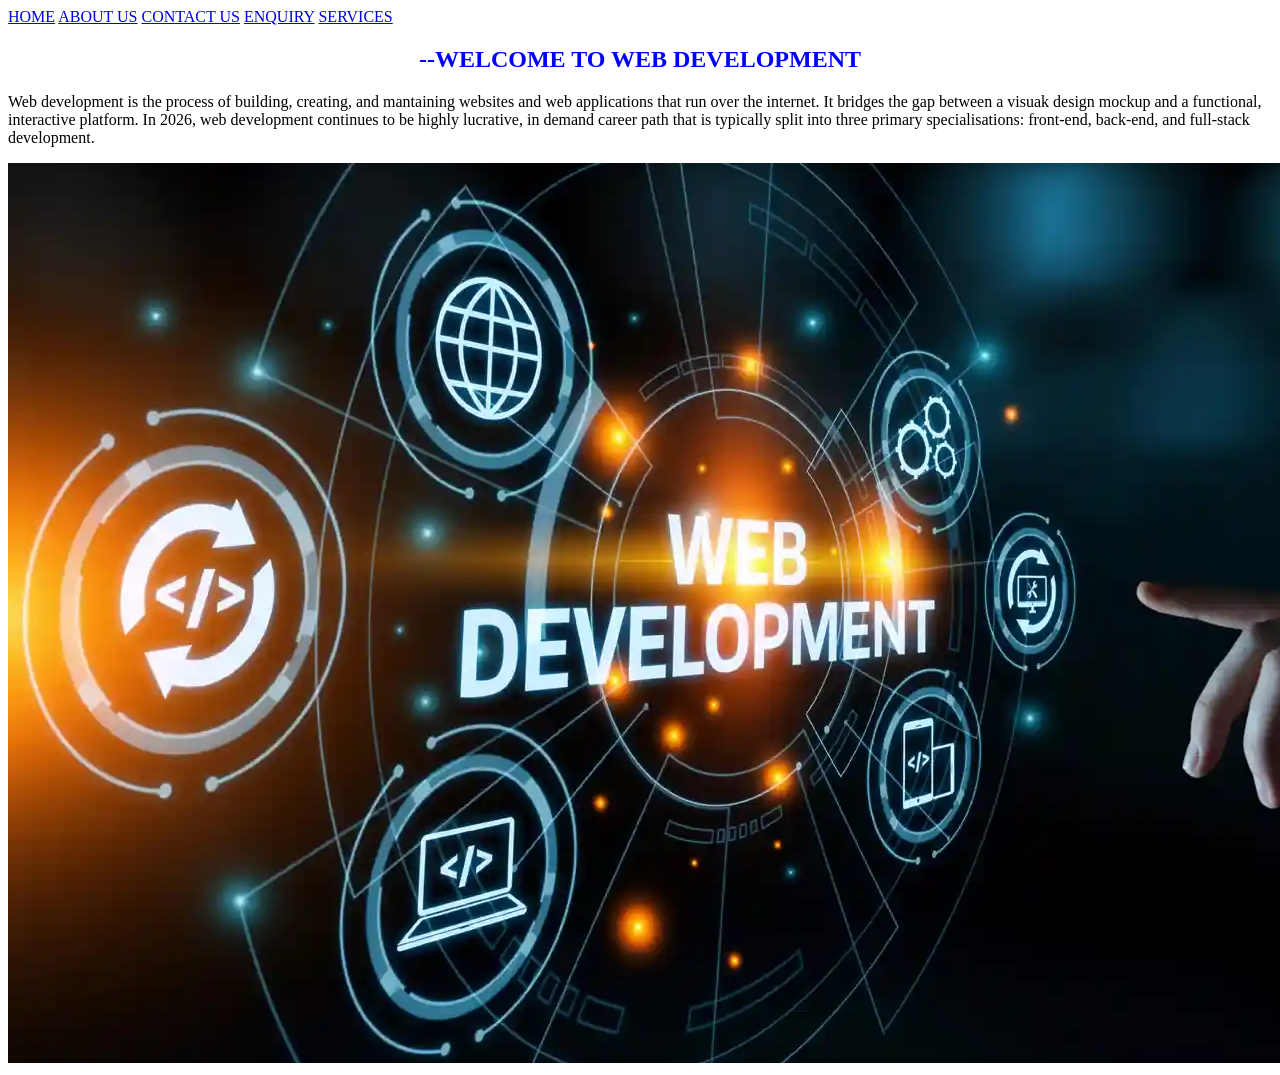
==== index.html @ 3b759fe5 "Complete website files and assets" ====
<!DOCTYPE html>
<html lang="en">
<head>
    <meta charset="UTF-8">
    <meta name="viewport" content="width=device-width, initial-scale=1.0">
    <title>WEB DEVELOPMENT | HOME</title>
</head>
<body
    <header>
        <!--Logo goes here-->
        <!--Navigation links-->
        <nav>
            <a href="#">HOME</a>
            <a href="#">ABOUT US</a>
            <a href="#">CONTACT US</a>
            <a href="#">ENQUIRY</a>
            <a href="#">SERVICES</a>
        </nav>
    </header>
    <!--Main section-->
    <main>
        <!--First Section-->
        <section>
            <!--Welcome message-->
            <h1 style="color: blue; text-align: center;">--WELCOME TO WEB DEVELOPMENT</h1>
            <!--Website description paragraph-->
            <p>Web development is the process of building, creating, and mantaining websites and web applications that run over the internet.
                It bridges the gap between a visuak design mockup and a functional, interactive platform.
                In 2026, web development continues to be highly lucrative,
                in demand career path that is typically split into three primary specialisations:
                front-end, back-end, and full-stack development.</p>
            <!--Insert an image-->
            <img src="./assets/images/web_development_image.webp"100%" height="100%" alt="Main image">
        </section>
        <!--Footer Section-->
        <footer>

        </footer>
    </main>
</body>
</html>
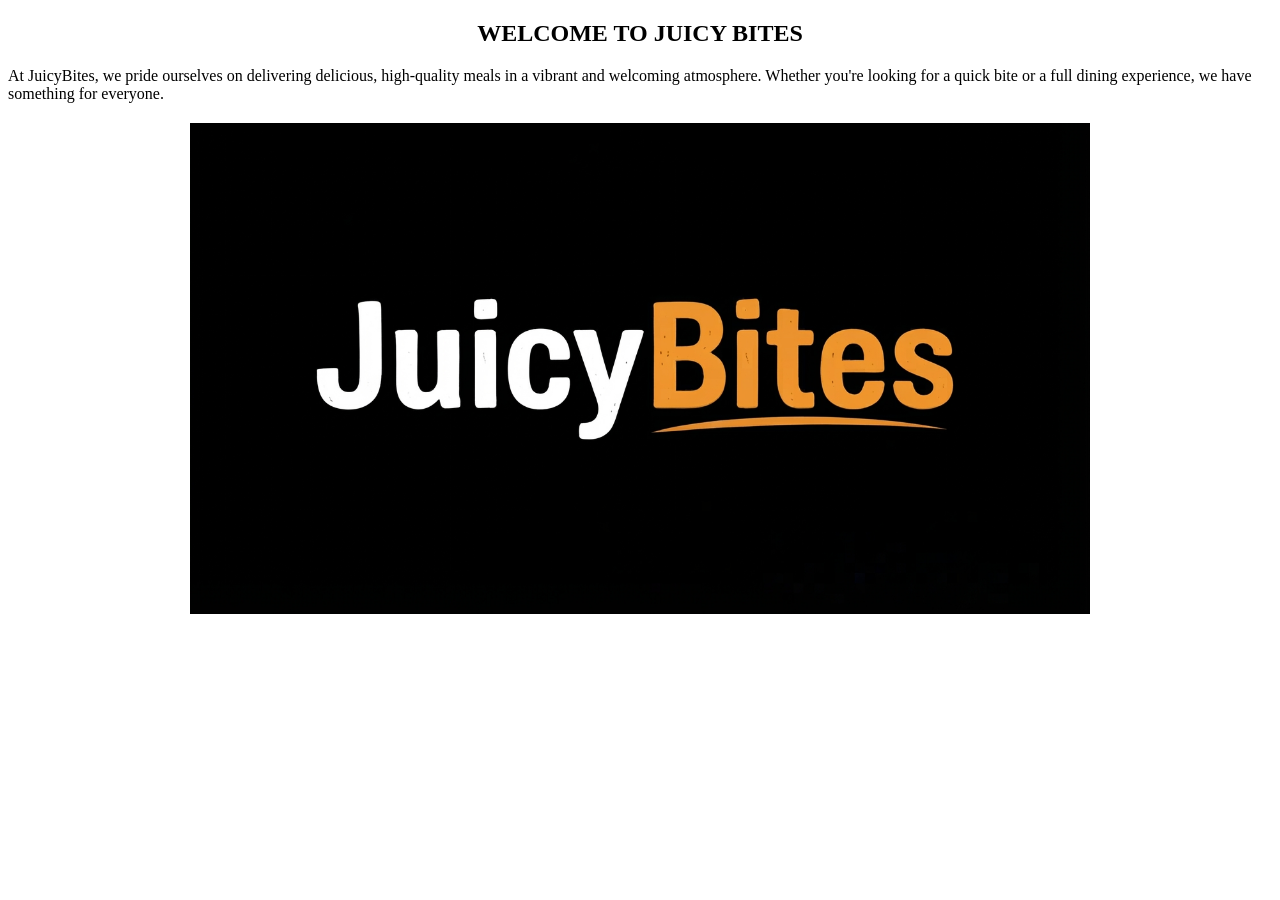
==== commit 0c4681c1: "Update website pages" ====
--- a/index.html
+++ b/index.html
@@ -3,18 +3,18 @@
 <head>
     <meta charset="UTF-8">
     <meta name="viewport" content="width=device-width, initial-scale=1.0">
-    <title>WEB DEVELOPMENT | HOME</title>
+    <title>JuicyBites | HOME</title>
 </head>
 <body
     <header>
-        <!--Logo goes here-->
-        <!--Navigation links-->
+        <!-- The Logo goes here
+        <!--The Navigation goes here
         <nav>
-            <a href="#">HOME</a>
-            <a href="#">ABOUT US</a>
-            <a href="#">CONTACT US</a>
-            <a href="#">ENQUIRY</a>
-            <a href="#">SERVICES</a>
+            <a href="index.html">HOME</a>
+            <a href="about.html">ABOUT US</a>
+            <a href="contact.html">CONTACT US</a>
+            <a href="enquiry.html">ENQUIRY</a>
+            <a href="menu.html">SERVICES</a>
         </nav>
     </header>
     <!--Main section-->
@@ -22,15 +22,11 @@
         <!--First Section-->
         <section>
             <!--Welcome message-->
-            <h1 style="color: blue; text-align: center;">--WELCOME TO WEB DEVELOPMENT</h1>
+            <h1 style="color: black; text-align: center;">WELCOME TO JUICY BITES</h1>
             <!--Website description paragraph-->
-            <p>Web development is the process of building, creating, and mantaining websites and web applications that run over the internet.
-                It bridges the gap between a visuak design mockup and a functional, interactive platform.
-                In 2026, web development continues to be highly lucrative,
-                in demand career path that is typically split into three primary specialisations:
-                front-end, back-end, and full-stack development.</p>
+            <p>At JuicyBites, we pride ourselves on delivering delicious, high-quality meals in a vibrant and welcoming atmosphere. Whether you're looking for a quick bite or a full dining experience, we have something for everyone.</p>
             <!--Insert an image-->
-            <img src="./assets/images/web_development_image.webp"100%" height="100%" alt="Main image">
+            <img src="./assets/images/Logo.jpg" style="display: block; width: 900px; max-width: 100%; height: auto; margin: 20px auto;" alt="Main image">
         </section>
         <!--Footer Section-->
         <footer>
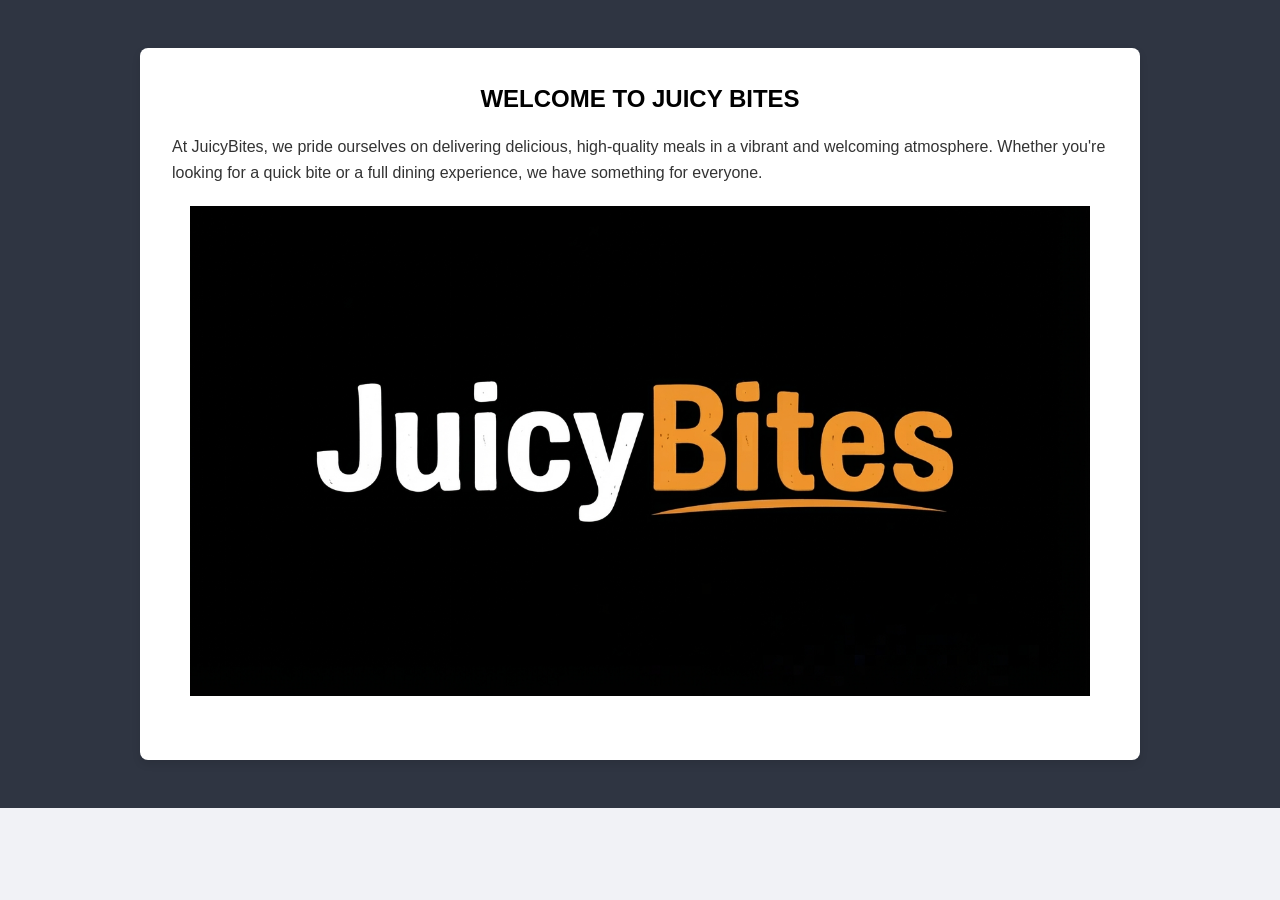
==== commit 74e2ee5f: "Fix feedback items, update ReadMe references, and implement Part 2 CSS and responsive design" ====
--- a/index.html
+++ b/index.html
@@ -4,10 +4,11 @@
     <meta charset="UTF-8">
     <meta name="viewport" content="width=device-width, initial-scale=1.0">
     <title>JuicyBites | HOME</title>
+    <link rel="stylesheet" href="./assets/css/style.css">
 </head>
-<body
+<body>
     <header>
-        <!-- The Logo goes here
+        <!-- The Logo goes here -->
         <!--The Navigation goes here
         <nav>
             <a href="index.html">HOME</a>
--- a/assets/css/style.css
+++ b/assets/css/style.css
@@ -0,0 +1,144 @@
+/* --- BASE STYLES & CSS RESET --- */
+:root {
+    --primary-color: #ff4757;
+    --dark-bg: #2f3542;
+    --light-bg: #f1f2f6;
+    --text-color: #333333;
+    --white: #ffffff;
+}
+
+* {
+    box-sizing: border-box;
+    margin: 0;
+    padding: 0;
+}
+
+body {
+    font-family: 'Segoe UI', Tahoma, Geneva, Verdana, sans-serif;
+    background-color: var(--light-bg);
+    color: var(--text-color);
+    line-height: 1.6;
+    font-size: 1rem;
+}
+
+/* --- LAYOUT STRUCTURE & NAVIGATION --- */
+header {
+    background-color: var(--dark-bg);
+    padding: 1rem 2rem;
+    position: sticky;
+    top: 0;
+    z-index: 100;
+}
+
+nav {
+    display: flex;
+    justify-content: center;
+    flex-wrap: wrap;
+    gap: 1.5rem;
+}
+
+nav a {
+    color: var(--white);
+    text-decoration: none;
+    font-weight: 600;
+    font-size: 1.1rem;
+    transition: color 0.3s ease;
+}
+
+/* --- PSEUDO-CLASSES --- */
+nav a:hover {
+    color: var(--primary-color);
+    text-decoration: underline;
+}
+
+nav a:active {
+    color: #ff6b81;
+}
+
+main {
+    max-width: 1000px;
+    margin: 2rem auto;
+    padding: 2rem;
+    background: var(--white);
+    border-radius: 8px;
+    box-shadow: 0 4px 8px rgba(0,0,0,0.1);
+}
+
+section {
+    margin-bottom: 2rem;
+}
+
+h1, h3 {
+    color: var(--dark-bg);
+    margin-bottom: 1rem;
+}
+
+/* --- TABLES & FORMS --- */
+table {
+    width: 100%;
+    border-collapse: collapse;
+    margin: 1rem 0;
+}
+
+th, td {
+    padding: 0.75rem;
+    border: 1px solid #ddd;
+    text-align: center;
+}
+
+th {
+    background-color: var(--dark-bg);
+    color: var(--white);
+}
+
+input[type="text"],
+input[type="email"],
+input[type="tel"],
+select,
+textarea {
+    width: 100%;
+    padding: 0.75rem;
+    margin-top: 0.3rem;
+    border: 1px solid #ccc;
+    border-radius: 4px;
+}
+
+input[type="submit"],
+input[type="reset"] {
+    background-color: var(--primary-color);
+    color: var(--white);
+    padding: 0.6rem 1.5rem;
+    border: none;
+    border-radius: 4px;
+    cursor: pointer;
+    font-weight: bold;
+}
+
+input[type="submit"]:hover,
+input[type="reset"]:hover {
+    background-color: #ff6b81;
+}
+
+/* --- RESPONSIVE MEDIA QUERIES & BREAKPOINTS --- */
+@media screen and (max-width: 768px) {
+    main {
+        max-width: 95%;
+        padding: 1rem;
+        margin: 1rem auto;
+    }
+
+    nav {
+        flex-direction: column;
+        align-items: center;
+        gap: 0.8rem;
+    }
+
+    h1 {
+        font-size: 1.5rem;
+    }
+
+    iframe {
+        width: 100% !important;
+        height: 250px !important;
+    }
+}
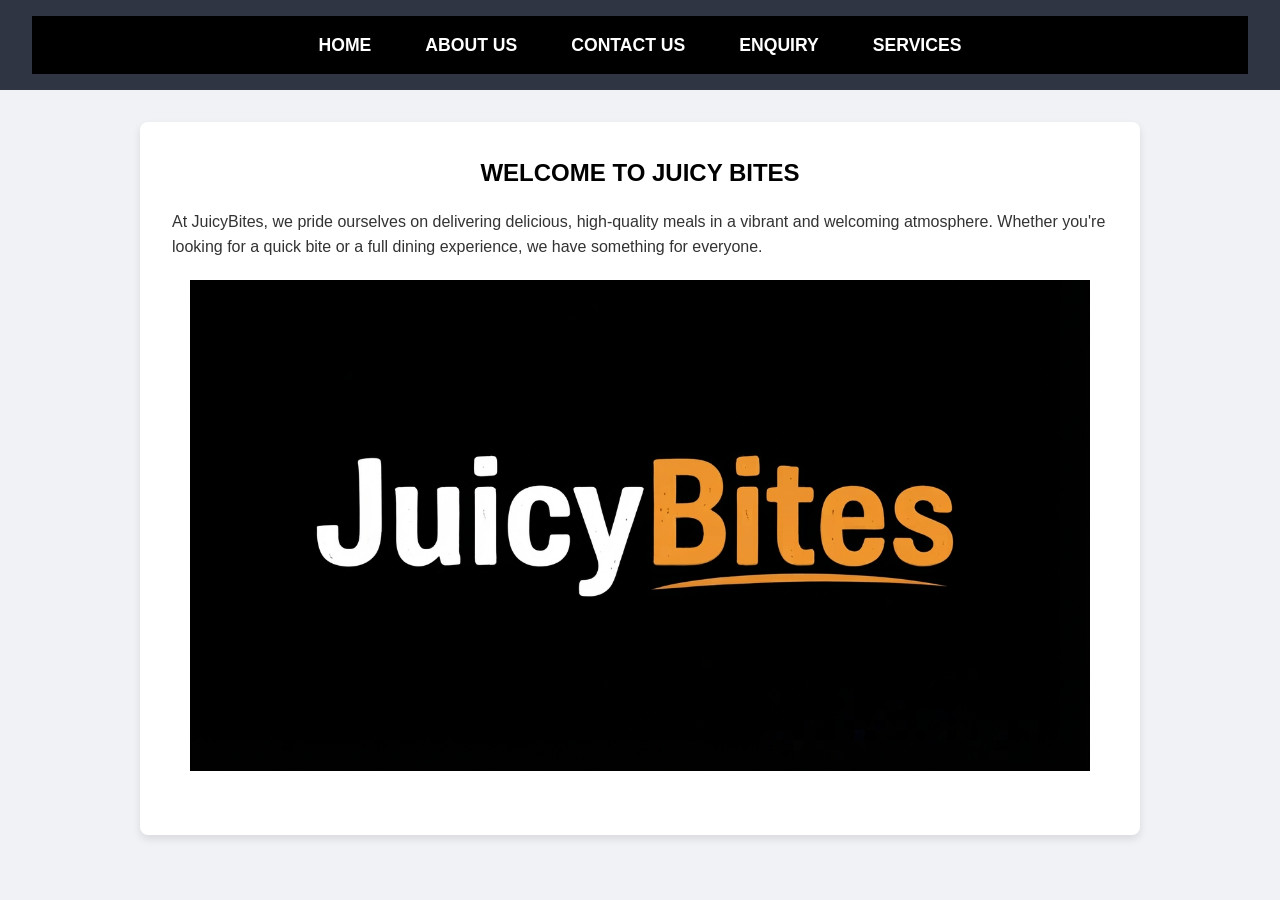
==== commit ea1d7b54: "Update navigation and index page" ====
--- a/index.html
+++ b/index.html
@@ -7,17 +7,15 @@
     <link rel="stylesheet" href="./assets/css/style.css">
 </head>
 <body>
-    <header>
-        <!-- The Logo goes here -->
-        <!--The Navigation goes here
-        <nav>
-            <a href="index.html">HOME</a>
-            <a href="about.html">ABOUT US</a>
-            <a href="contact.html">CONTACT US</a>
-            <a href="enquiry.html">ENQUIRY</a>
-            <a href="menu.html">SERVICES</a>
-        </nav>
-    </header>
+<header>
+    <nav style="text-align: center; padding: 15px; background-color: #000;">
+        <a href="index.html" style="color: white; margin: 0 15px; text-decoration: none; font-weight: bold;">HOME</a>
+        <a href="pages/about.html" style="color: white; margin: 0 15px; text-decoration: none; font-weight: bold;">ABOUT US</a>
+        <a href="pages/contact.html" style="color: white; margin: 0 15px; text-decoration: none; font-weight: bold;">CONTACT US</a>
+        <a href="pages/enquiry.html" style="color: white; margin: 0 15px; text-decoration: none; font-weight: bold;">ENQUIRY</a>
+        <a href="pages/menu.html" style="color: white; margin: 0 15px; text-decoration: none; font-weight: bold;">SERVICES</a>
+    </nav>
+</header>
     <!--Main section-->
     <main>
         <!--First Section-->
--- a/assets/css/style.css
+++ b/assets/css/style.css
@@ -141,4 +141,9 @@
         width: 100% !important;
         height: 250px !important;
     }
+}
+
+nav a:hover {
+    color: #ff9900 !important;
+    text-decoration: underline !important;
 }
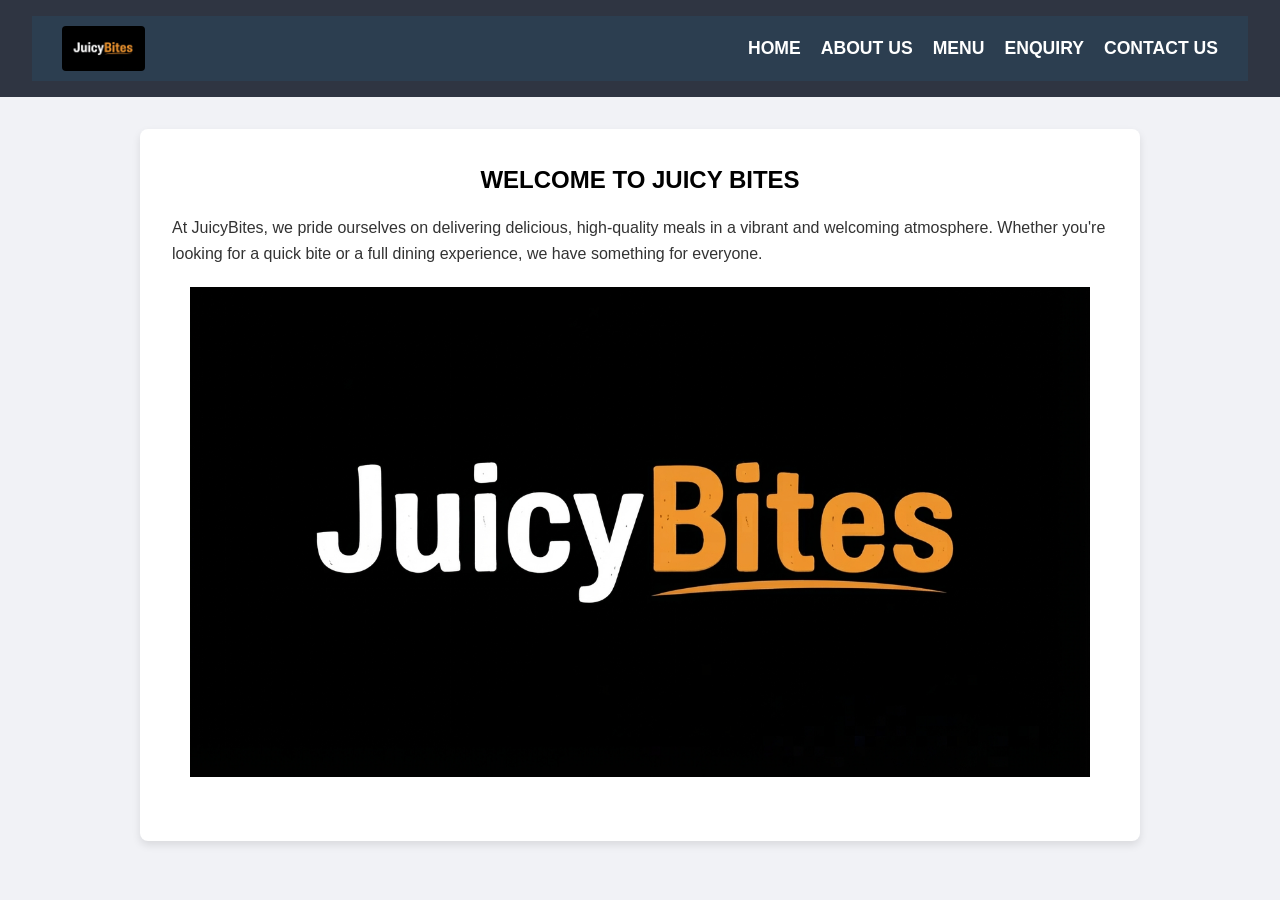
==== commit 4cc8ac94: "Fix image file paths and position logo on far left navbar" ====
--- a/index.html
+++ b/index.html
@@ -8,12 +8,17 @@
 </head>
 <body>
 <header>
-    <nav style="text-align: center; padding: 15px; background-color: #000;">
-        <a href="index.html" style="color: white; margin: 0 15px; text-decoration: none; font-weight: bold;">HOME</a>
-        <a href="pages/about.html" style="color: white; margin: 0 15px; text-decoration: none; font-weight: bold;">ABOUT US</a>
-        <a href="pages/contact.html" style="color: white; margin: 0 15px; text-decoration: none; font-weight: bold;">CONTACT US</a>
-        <a href="pages/enquiry.html" style="color: white; margin: 0 15px; text-decoration: none; font-weight: bold;">ENQUIRY</a>
-        <a href="pages/menu.html" style="color: white; margin: 0 15px; text-decoration: none; font-weight: bold;">SERVICES</a>
+    <nav class="navbar">
+        <a href="index.html" class="logo-link">
+            <img src="assets/images/Logo.jpg" alt="JuicyBites Logo" class="nav-logo">
+        </a>
+        <div class="nav-links">
+            <a href="index.html">HOME</a>
+            <a href="pages/about.html">ABOUT US</a>
+            <a href="pages/menu.html">MENU</a>
+            <a href="pages/enquiry.html">ENQUIRY</a>
+            <a href="pages/contact.html">CONTACT US</a>
+        </div>
     </nav>
 </header>
     <!--Main section-->
--- a/assets/css/style.css
+++ b/assets/css/style.css
@@ -146,4 +146,130 @@
 nav a:hover {
     color: #ff9900 !important;
     text-decoration: underline !important;
+}
+/* Search Bar Styling */
+.search-container {
+    text-align: center;
+    margin: 20px 0;
+}
+.search-container input {
+    width: 60%;
+    padding: 10px;
+    font-size: 16px;
+    border: 1px solid #ccc;
+    border-radius: 5px;
+}
+
+/* Gallery Grid & Lightbox Styling */
+.gallery-grid {
+    display: grid;
+    grid-template-columns: repeat(auto-fit, minmax(220px, 1fr));
+    gap: 20px;
+    padding: 20px 0;
+}
+.gallery-item {
+    cursor: pointer;
+    background: #f9f9f9;
+    padding: 10px;
+    border-radius: 8px;
+    text-align: center;
+    box-shadow: 0 2px 5px rgba(0,0,0,0.1);
+    transition: transform 0.2s;
+}
+.gallery-item:hover {
+    transform: scale(1.03);
+}
+.gallery-item img {
+    width: 100%;
+    height: 150px;
+    object-fit: cover;
+    border-radius: 5px;
+}
+
+/* Lightbox Modal */
+.lightbox {
+    display: none;
+    position: fixed;
+    z-index: 1000;
+    left: 0;
+    top: 0;
+    width: 100%;
+    height: 100%;
+    background-color: rgba(0,0,0,0.8);
+    flex-direction: column;
+    justify-content: center;
+    align-items: center;
+}
+.lightbox img {
+    max-width: 80%;
+    max-height: 70%;
+    border-radius: 5px;
+}
+.lightbox p {
+    color: white;
+    margin-top: 15px;
+    font-size: 18px;
+}
+.close-btn {
+    position: absolute;
+    top: 20px;
+    right: 30px;
+    color: white;
+    font-size: 40px;
+    font-weight: bold;
+    cursor: pointer;
+}
+
+/* Form Validation Errors & Feedback */
+.error-text {
+    color: red;
+    font-size: 12px;
+    display: block;
+    margin-top: 3px;
+}
+.feedback-message {
+    margin-top: 15px;
+    font-weight: bold;
+    text-align: center;
+}
+.form-group {
+    margin-bottom: 15px;
+}
+.form-group label {
+    display: block;
+    margin-bottom: 5px;
+}
+.form-group input, .form-group select, .form-group textarea {
+    width: 100%;
+    padding: 8px;
+    border: 1px solid #ccc;
+    border-radius: 4px;
+}
+/* Navigation Bar Layout */
+.navbar {
+    display: flex;
+    justify-content: space-between;
+    align-items: center;
+    background-color: #2c3e50;
+    padding: 10px 30px;
+}
+
+/* Logo on Far Left */
+.nav-logo {
+    height: 45px;
+    width: auto;
+    display: block;
+    border-radius: 4px;
+}
+
+/* Nav Links Alignment */
+.nav-links {
+    display: flex;
+    gap: 20px;
+}
+
+.nav-links a {
+    color: white;
+    text-decoration: none;
+    font-weight: bold;
 }
